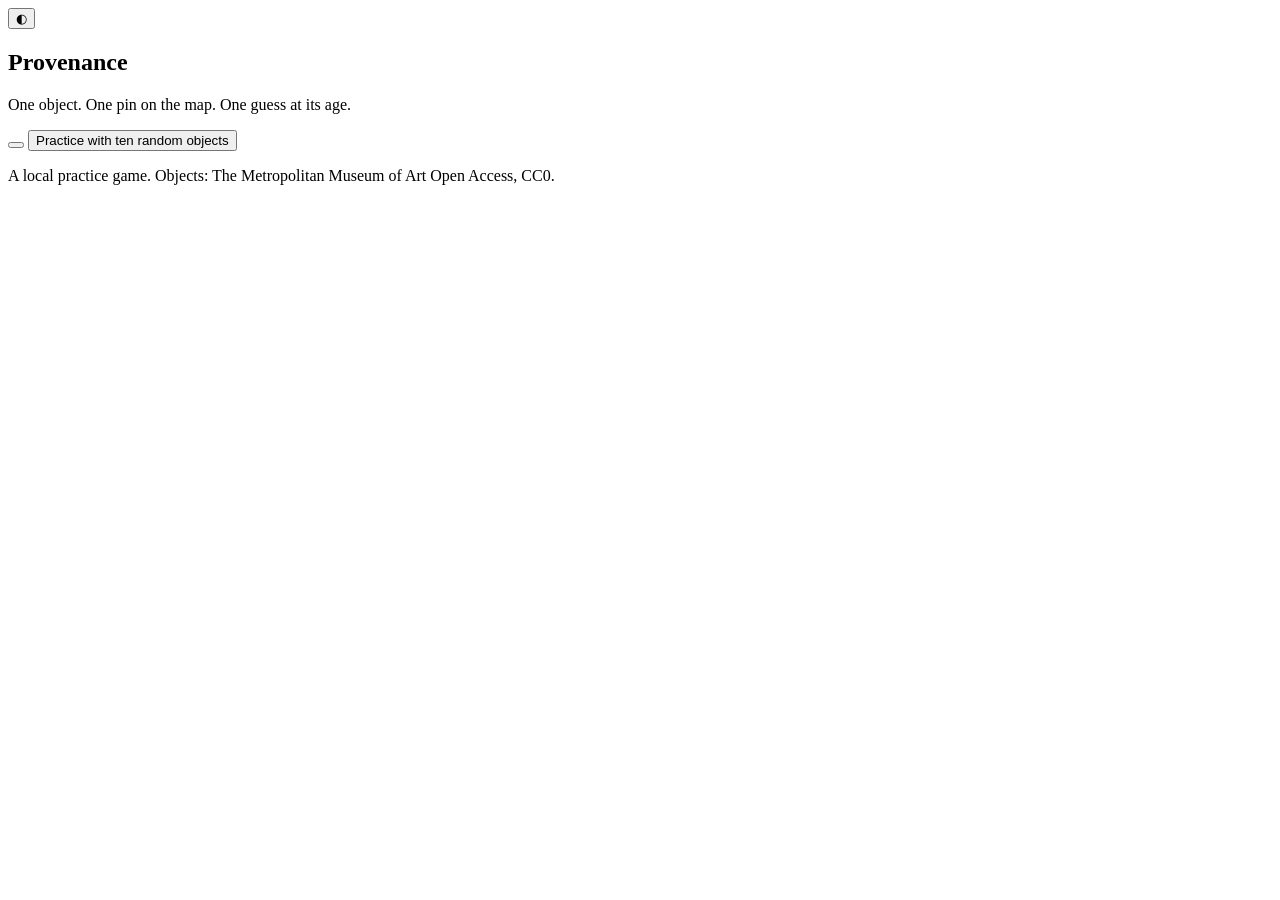
==== game/static/index.html @ 47edc65b "initial design" ====
<!DOCTYPE html>
<html lang="en" data-theme="dark">
<head>
<meta charset="utf-8">
<meta name="viewport" content="width=device-width, initial-scale=1">
<title>Provenance</title>
<link rel="preconnect" href="https://fonts.googleapis.com">
<link rel="preconnect" href="https://fonts.gstatic.com" crossorigin>
<link rel="stylesheet" href="https://fonts.googleapis.com/css2?family=Bricolage+Grotesque:wght@600;700&family=IBM+Plex+Mono:wght@400;500&family=IBM+Plex+Sans:ital,wght@0,400;0,600;1,400&display=swap">
<link rel="stylesheet" href="/static/style.css">
</head>
<body>

<!-- Home -->
<section id="home" class="screen">
  <button class="theme-toggle" data-theme-toggle title="Toggle theme" aria-label="Toggle theme">◐</button>
  <h1 class="hero-title">Provenance</h1>
  <p class="hero-sub">One object. One pin on the map. One guess at its age.</p>
  <p class="hero-copy" id="home-copy"></p>
  <div class="eyebrow" id="home-date"></div>
  <button id="btn-play" class="btn-primary"></button>
  <button id="btn-practice" class="btn-quiet">Practice with ten random objects</button>
  <p class="fine">A local practice game. Objects: The Metropolitan Museum of Art Open Access, CC0.</p>
</section>

<!-- Game -->
<section id="game" class="screen" hidden>
  <header class="topbar">
    <button id="btn-home" class="wordmark" title="Home">Provenance</button>
    <div class="topstats">
      <div><span class="eyebrow">Round</span> <span id="stat-round" class="stat"></span></div>
      <div><span class="eyebrow">Score</span> <span id="stat-score" class="stat"></span></div>
      <button class="theme-toggle inline" data-theme-toggle title="Toggle theme" aria-label="Toggle theme">◐</button>
    </div>
  </header>

  <div class="timeline-row">
    <div class="timeline-title">When</div>
    <div class="timeline-readout" id="tl-readout"></div>
    <div class="timeline-box"><svg id="timeline" height="68"></svg></div>
  </div>

  <div class="board">
    <div class="map-box">
      <canvas id="map"></canvas>
      <div class="map-controls">
        <button id="zoom-in" aria-label="Zoom in">+</button>
        <button id="zoom-out" aria-label="Zoom out">−</button>
        <button id="zoom-reset" aria-label="Reset map" title="Reset map">⟲</button>
      </div>
    </div>

    <aside class="artifact">
      <div class="photo-box">
        <img id="photo" alt="Museum object to identify" title="Click to enlarge">
        <button id="ph-prev" class="photo-nav left" aria-label="Previous photo">‹</button>
        <button id="ph-next" class="photo-nav right" aria-label="Next photo">›</button>
        <div id="ph-count" class="photo-count"></div>
      </div>
      <div class="medium" id="medium"></div>
      <div class="credit" id="credit"></div>
      <div class="hints" id="hints">
        <div class="hints-head">
          <div><div class="eyebrow">Hints</div><div class="hints-left" id="hints-left"></div></div>
          <button id="btn-hint" class="btn-outline">Use a hint</button>
        </div>
        <dl id="hints-shown"></dl>
      </div>
      <div class="reveal" id="reveal" hidden></div>
    </aside>
  </div>

  <footer class="actionbar">
    <button id="btn-action" class="btn-primary" disabled></button>
  </footer>
</section>

<!-- Results -->
<section id="results" class="screen" hidden>
  <header class="topbar">
    <button id="btn-home2" class="wordmark" title="Home">Provenance</button>
    <button class="theme-toggle inline" data-theme-toggle title="Toggle theme" aria-label="Toggle theme">◐</button>
  </header>
  <div class="results-body">
    <div class="eyebrow" id="res-date"></div>
    <div class="res-total" id="res-total"></div>
    <div class="res-of">of 100,000</div>
    <div class="squares" id="res-squares"></div>
    <div class="res-actions">
      <button id="btn-share" class="btn-primary">Share</button>
      <button id="btn-again" class="btn-outline">Practice more</button>
    </div>
    <div id="res-history"></div>
    <div class="table-scroll"><table id="res-table"></table></div>
  </div>
</section>

<!-- Hint picker -->
<div id="hint-modal" class="modal" hidden>
  <div class="modal-card" role="dialog" aria-labelledby="hint-title">
    <button id="hint-close" class="modal-x" aria-label="Close">×</button>
    <div id="hint-title" class="modal-title">Hints</div>
    <p id="hint-copy"></p>
    <div id="hint-options"></div>
  </div>
</div>

<div id="lightbox" hidden>
  <img id="lightbox-img" alt="" draggable="false">
  <button id="lb-prev" class="photo-nav left" aria-label="Previous photo">‹</button>
  <button id="lb-next" class="photo-nav right" aria-label="Next photo">›</button>
  <button id="lb-close" class="lb-close" aria-label="Close">×</button>
  <div class="lb-hint">Scroll to zoom · drag to move · click or Esc to close</div>
</div>

<div id="toast" hidden></div>

<script src="/static/app.js"></script>
</body>
</html>
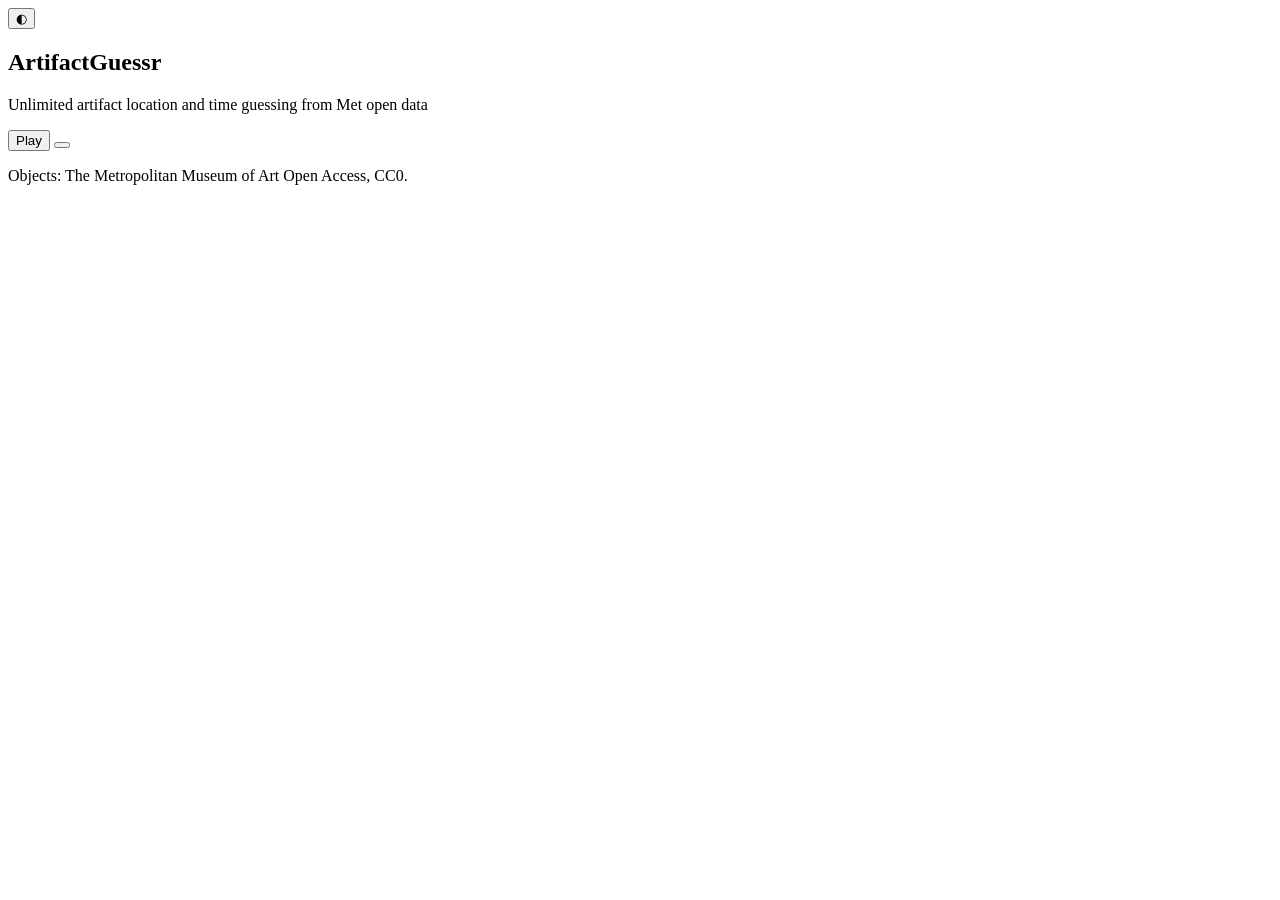
==== commit 59186253: "accurate locations" ====
--- a/game/static/index.html
+++ b/game/static/index.html
@@ -3,7 +3,7 @@
 <head>
 <meta charset="utf-8">
 <meta name="viewport" content="width=device-width, initial-scale=1">
-<title>Provenance</title>
+<title>ArtifactGuessr</title>
 <link rel="preconnect" href="https://fonts.googleapis.com">
 <link rel="preconnect" href="https://fonts.gstatic.com" crossorigin>
 <link rel="stylesheet" href="https://fonts.googleapis.com/css2?family=Bricolage+Grotesque:wght@600;700&family=IBM+Plex+Mono:wght@400;500&family=IBM+Plex+Sans:ital,wght@0,400;0,600;1,400&display=swap">
@@ -14,19 +14,17 @@
 <!-- Home -->
 <section id="home" class="screen">
   <button class="theme-toggle" data-theme-toggle title="Toggle theme" aria-label="Toggle theme">◐</button>
-  <h1 class="hero-title">Provenance</h1>
-  <p class="hero-sub">One object. One pin on the map. One guess at its age.</p>
-  <p class="hero-copy" id="home-copy"></p>
-  <div class="eyebrow" id="home-date"></div>
-  <button id="btn-play" class="btn-primary"></button>
-  <button id="btn-practice" class="btn-quiet">Practice with ten random objects</button>
-  <p class="fine">A local practice game. Objects: The Metropolitan Museum of Art Open Access, CC0.</p>
+  <h1 class="hero-title">ArtifactGuessr</h1>
+  <p class="hero-sub">Unlimited artifact location and time guessing from Met open data</p>
+  <button id="btn-play" class="btn-primary">Play</button>
+  <button id="btn-daily" class="btn-quiet"></button>
+  <p class="fine">Objects: The Metropolitan Museum of Art Open Access, CC0.</p>
 </section>
 
 <!-- Game -->
 <section id="game" class="screen" hidden>
   <header class="topbar">
-    <button id="btn-home" class="wordmark" title="Home">Provenance</button>
+    <button id="btn-home" class="wordmark" title="Home">ArtifactGuessr</button>
     <div class="topstats">
       <div><span class="eyebrow">Round</span> <span id="stat-round" class="stat"></span></div>
       <div><span class="eyebrow">Score</span> <span id="stat-score" class="stat"></span></div>
@@ -36,8 +34,8 @@
 
   <div class="timeline-row">
     <div class="timeline-title">When</div>
+    <div class="timeline-box"><svg id="timeline" height="68"></svg></div>
     <div class="timeline-readout" id="tl-readout"></div>
-    <div class="timeline-box"><svg id="timeline" height="68"></svg></div>
   </div>
 
   <div class="board">
@@ -59,13 +57,6 @@
       </div>
       <div class="medium" id="medium"></div>
       <div class="credit" id="credit"></div>
-      <div class="hints" id="hints">
-        <div class="hints-head">
-          <div><div class="eyebrow">Hints</div><div class="hints-left" id="hints-left"></div></div>
-          <button id="btn-hint" class="btn-outline">Use a hint</button>
-        </div>
-        <dl id="hints-shown"></dl>
-      </div>
       <div class="reveal" id="reveal" hidden></div>
     </aside>
   </div>
@@ -78,7 +69,7 @@
 <!-- Results -->
 <section id="results" class="screen" hidden>
   <header class="topbar">
-    <button id="btn-home2" class="wordmark" title="Home">Provenance</button>
+    <button id="btn-home2" class="wordmark" title="Home">ArtifactGuessr</button>
     <button class="theme-toggle inline" data-theme-toggle title="Toggle theme" aria-label="Toggle theme">◐</button>
   </header>
   <div class="results-body">
@@ -88,22 +79,12 @@
     <div class="squares" id="res-squares"></div>
     <div class="res-actions">
       <button id="btn-share" class="btn-primary">Share</button>
-      <button id="btn-again" class="btn-outline">Practice more</button>
+      <button id="btn-again" class="btn-outline">Play again</button>
     </div>
     <div id="res-history"></div>
     <div class="table-scroll"><table id="res-table"></table></div>
   </div>
 </section>
-
-<!-- Hint picker -->
-<div id="hint-modal" class="modal" hidden>
-  <div class="modal-card" role="dialog" aria-labelledby="hint-title">
-    <button id="hint-close" class="modal-x" aria-label="Close">×</button>
-    <div id="hint-title" class="modal-title">Hints</div>
-    <p id="hint-copy"></p>
-    <div id="hint-options"></div>
-  </div>
-</div>
 
 <div id="lightbox" hidden>
   <img id="lightbox-img" alt="" draggable="false">
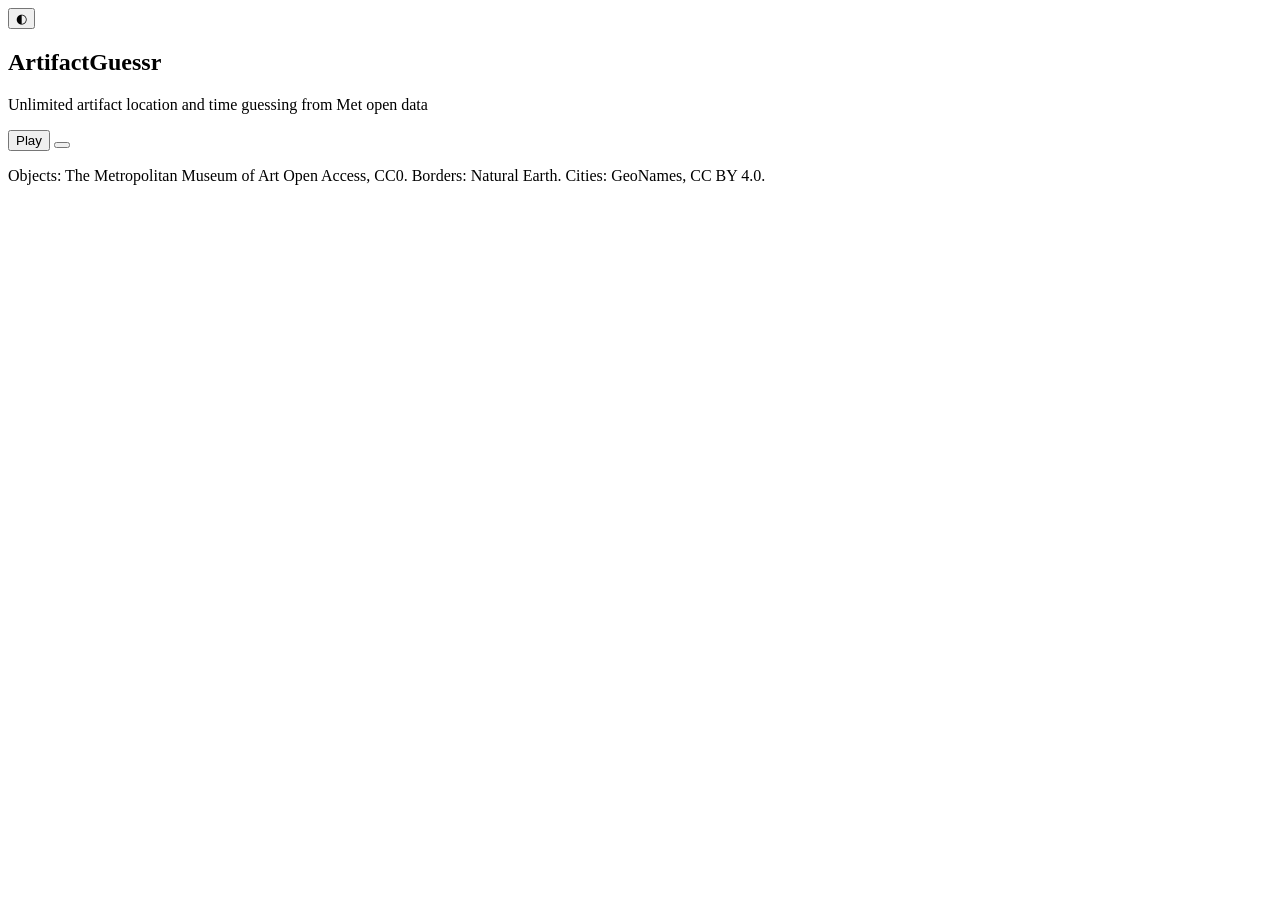
==== commit e076427e: "setup GitHub website" ====
--- a/game/static/index.html
+++ b/game/static/index.html
@@ -18,7 +18,7 @@
   <p class="hero-sub">Unlimited artifact location and time guessing from Met open data</p>
   <button id="btn-play" class="btn-primary">Play</button>
   <button id="btn-daily" class="btn-quiet"></button>
-  <p class="fine">Objects: The Metropolitan Museum of Art Open Access, CC0.</p>
+  <p class="fine">Objects: The Metropolitan Museum of Art Open Access, CC0. Borders: Natural Earth. Cities: GeoNames, CC BY 4.0.</p>
 </section>
 
 <!-- Game -->
